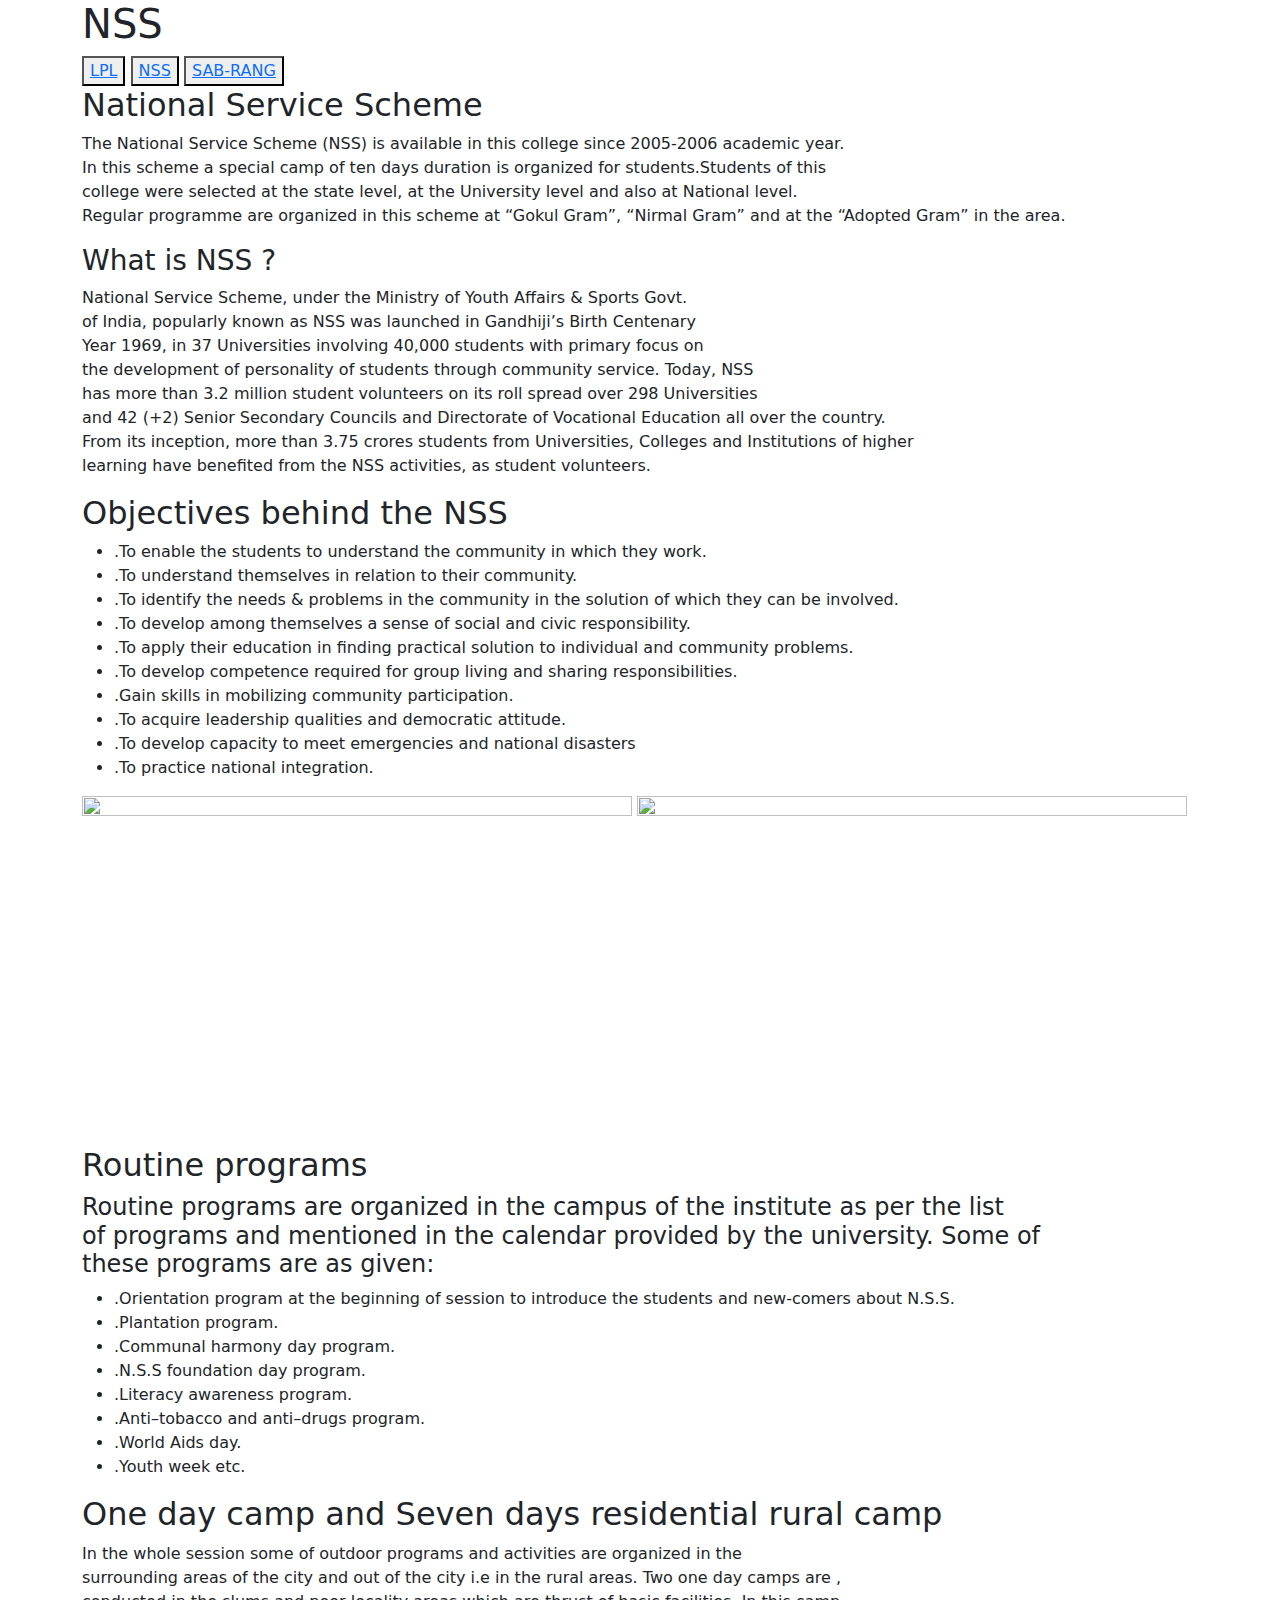
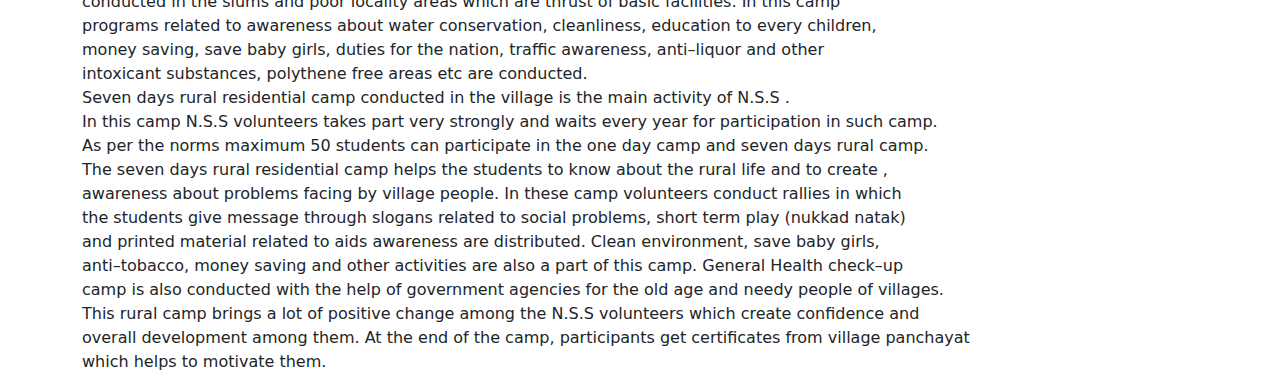
==== LBS-COLLEGE-WEBSITE2 HTML/Lbs-college-nss-html.html @ 65ed5864 "Lbs-college-nss-html.html" ====
<!DOCTYPE html>
<html lang="en">
<head>
    <meta charset="UTF-8">
    <meta http-equiv="X-UA-Compatible" content="IE=edge">
    <meta name="viewport" content="width=device-width, initial-scale=1.0">
    <title>Document</title>
    <link rel="stylesheet" href="nss.css">
    <link href="https://cdn.jsdelivr.net/npm/bootstrap@5.3.0-alpha3/dist/css/bootstrap.min.css" rel="stylesheet">
    <script src="https://cdn.jsdelivr.net/npm/bootstrap@5.3.0-alpha3/dist/js/bootstrap.bundle.min.js"></script>
    

</head>
<body>
    <div class="container-md">  
        <h1>NSS</h1>
      
        <div class="button">
        <button><a href="lpl.html">LPL</a></button>
        <button><a href="Nss.html">NSS</a></button>
        <button><a href="sabrang.html">SAB-RANG</a></button>
      
        <h2>National Service Scheme</h2>

        <p>The National Service Scheme (NSS) is available in this college since 2005-2006 academic year.<br>
            In this scheme a special camp of ten days duration is organized for students.Students of this <br>
            college were selected at the state level, at the University level and also at National level.<br> 
            Regular programme are organized in this scheme at “Gokul Gram”, “Nirmal Gram” and at the “Adopted Gram” in the area.</p>
        
        <h3>What is NSS ?</h3>

        <p>National Service Scheme, under the Ministry of Youth Affairs & Sports Govt.<br>
            of India, popularly known as NSS was launched in Gandhiji’s Birth Centenary<br>
            Year 1969, in 37 Universities involving 40,000 students with primary focus on<br>
            the development of personality of students through community service. Today, NSS <br>
            has more than 3.2 million student volunteers on its roll spread over 298 Universities <br>
            and 42 (+2) Senior Secondary Councils and Directorate of Vocational Education all over the country. <br>
            From its inception, more than 3.75 crores students from Universities, Colleges and Institutions of higher<br>
             learning have benefited from the NSS activities, as student volunteers.</p>
        </div>
    </div>

        <div class="container-md">
            <h2>Objectives behind the NSS</h2>

    <ul>
        <li>.To enable the students to understand the community in which they work.</li>
        <li>.To understand themselves in relation to their community.</li>
        <li>.To identify the needs & problems in the community in the solution of which they can be involved.</li>
        <li>.To develop among themselves a sense of social and civic responsibility.</li>
        <li>.To apply their education in finding practical solution to individual and community problems.</li>
        <li>.To develop competence required for group living and sharing responsibilities.</li>
        <li>.Gain skills in mobilizing community participation.</li>
        <li>.To acquire leadership qualities and democratic attitude.</li>
        <li>.To develop capacity to meet emergencies and national disasters</li>
        <li>.To practice national integration.</li>
    </ul>

    <img src="images\nss.jpeg" class="img-fluid" width="550" height="350"> 
    <img src="images\nss2.jpeg" class="img-fluid"width="550px" height="350px" >
        
</div>
<div class="container-md">
    <h2>Routine programs</h2>
    <h4>Routine programs are organized in the campus of the institute as per the list<br>
        of programs and mentioned in the calendar provided by the university. Some of<br>
         these programs are as given:</h4>

         <ul>
            <li>.Orientation program at the beginning of session to introduce the students and new-comers about N.S.S.</li>
            <li>.Plantation program.</li>
            <li>.Communal harmony day program.</li>
            <li>.N.S.S foundation day program.</li>
            <li>.Literacy awareness program.</li>
            <li>.Anti–tobacco and anti–drugs program.</li>
            <li>.World Aids day.</li>
            <li>.Youth week etc.</li>
        </ul>   
</div>
<div class="container-md">
    <h2>One day camp and Seven days residential rural camp</h2>
    <p>In the whole session some of outdoor programs and activities are organized in the <br>
        surrounding areas of the city and out of the city i.e in the rural areas. Two one day camps are ,<br>
        conducted in the slums and poor locality areas which are thrust of basic facilities. In this camp<br>
         programs related to awareness about water conservation, cleanliness, education to every children,<br>
          money saving, save baby girls, duties for the nation, traffic awareness, anti–liquor and other <br>
          intoxicant substances, polythene free areas etc are conducted.<br>
        Seven days rural residential camp conducted in the village is the main activity of N.S.S .<br> 
        In this camp N.S.S volunteers takes part very strongly and waits every year for participation in such camp.<br>
         As per the norms maximum 50 students can participate in the one day camp and seven days rural camp. <br>
         The seven days rural residential camp helps the students to know about the rural life and to create ,<br>
         awareness about problems facing by village people. In these camp volunteers conduct rallies in which <br>
         the students give message through slogans related to social problems, short term play (nukkad natak) <br>
         and printed material related to aids awareness are distributed. Clean environment, save baby girls, <br>
         anti–tobacco, money saving and other activities are also a part of this camp. General Health check–up <br>
         camp is also conducted with the help of government agencies for the old age and needy people of villages.<br>
          This rural camp brings a lot of positive change among the N.S.S volunteers which create confidence and<br>
           overall development among them. At the end of the camp, participants get certificates from village panchayat<br>
            which helps to motivate them.</p>
</div>

      
</body>
</html>
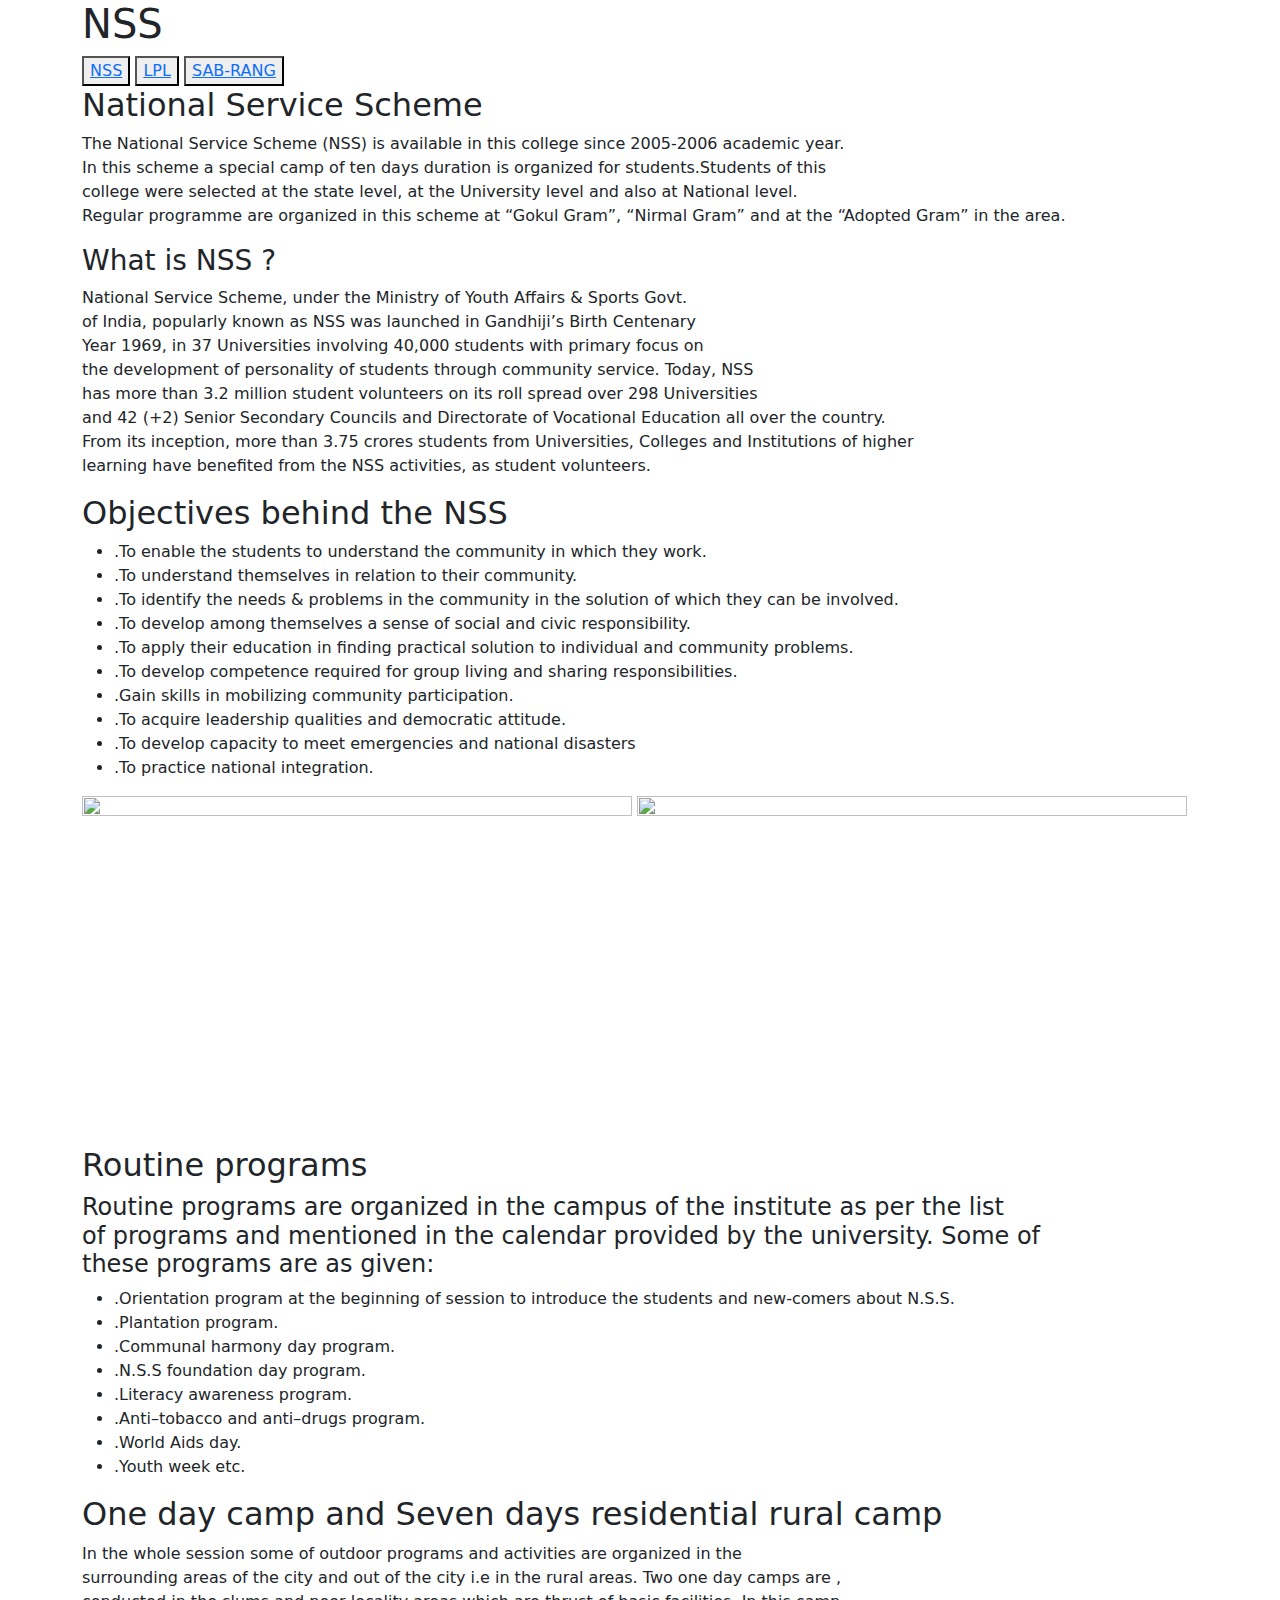
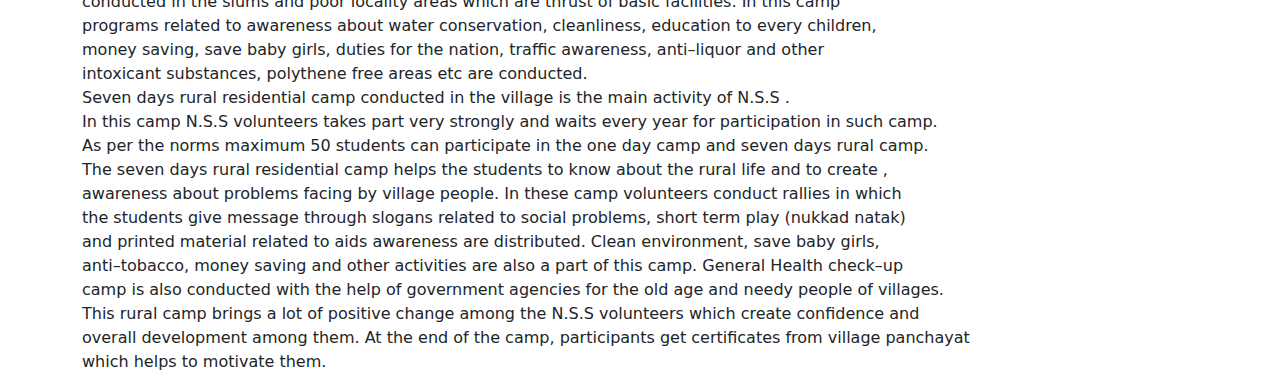
==== commit e0686cfb: "Update Lbs-college-nss-html.html" ====
--- a/LBS-COLLEGE-WEBSITE2 HTML/Lbs-college-nss-html.html
+++ b/LBS-COLLEGE-WEBSITE2 HTML/Lbs-college-nss-html.html
@@ -16,8 +16,8 @@
         <h1>NSS</h1>
       
         <div class="button">
+        <button><a href="Lbs-college-nss-html.html">NSS</a></button>
         <button><a href="lpl.html">LPL</a></button>
-        <button><a href="Nss.html">NSS</a></button>
         <button><a href="sabrang.html">SAB-RANG</a></button>
       
         <h2>National Service Scheme</h2>
@@ -101,4 +101,4 @@
 
       
 </body>
-</html>+</html>
